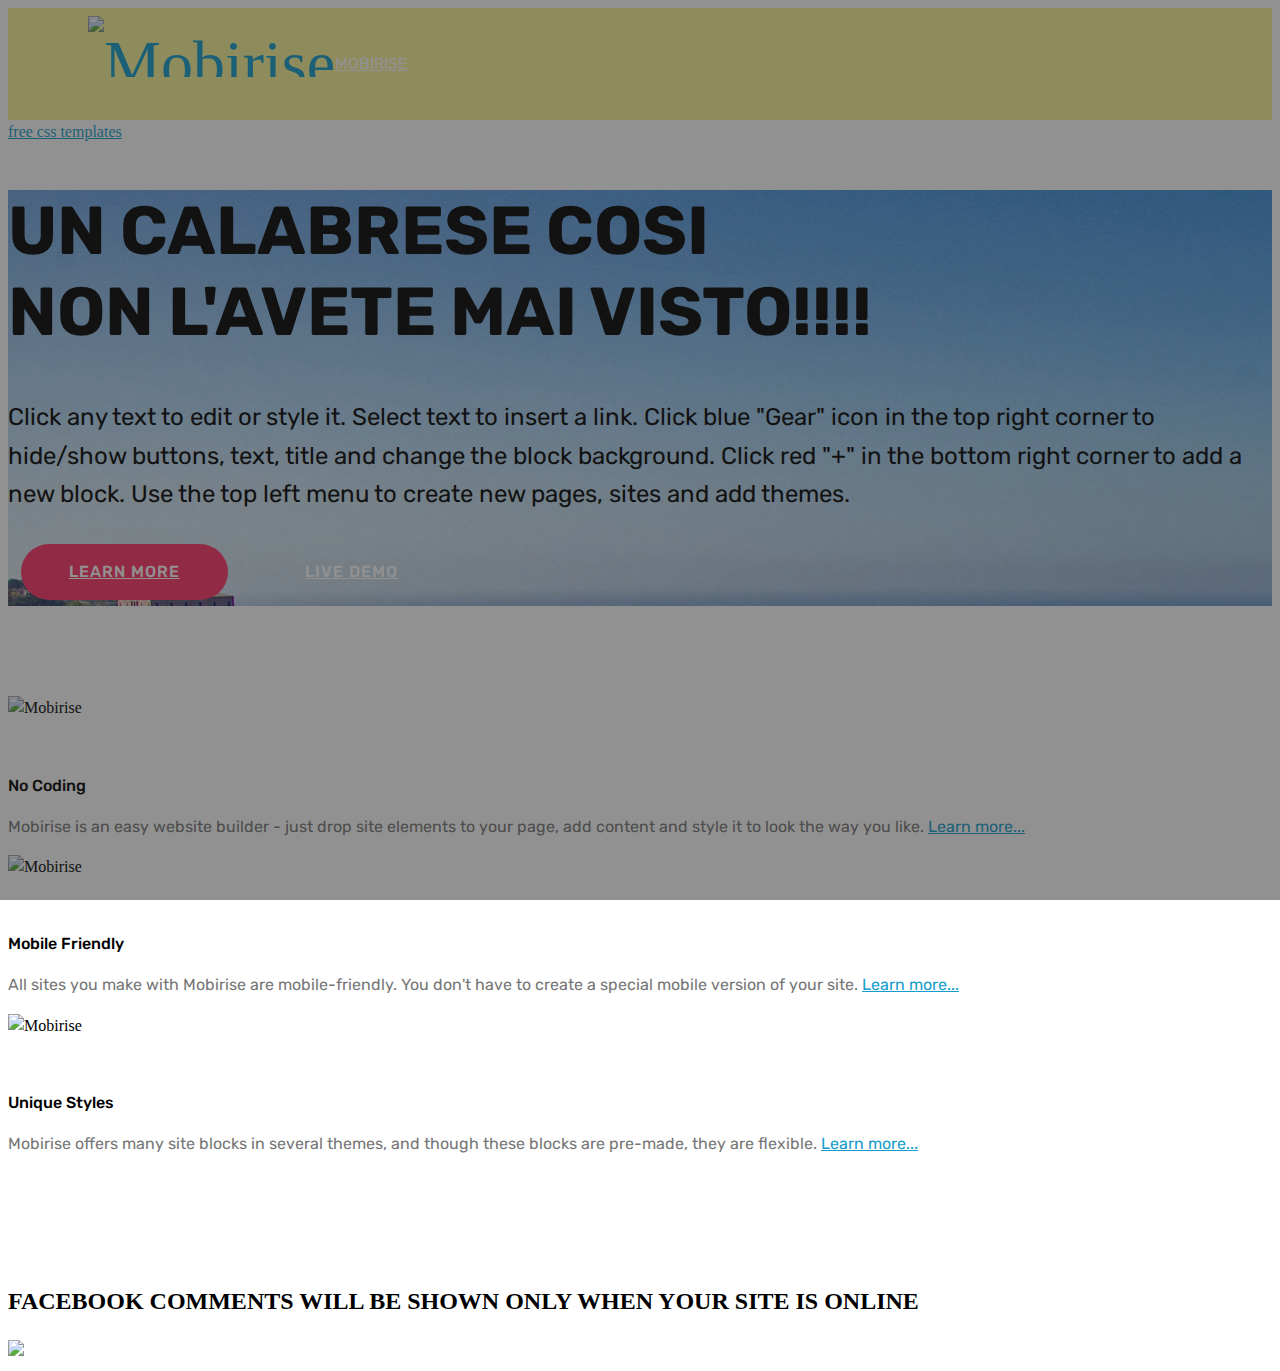
==== page1.html @ 00129c96 "create github pages" ====
<!DOCTYPE html>
<html >
<head>
  <!-- Site made with Mobirise Website Builder v4.9.5, https://mobirise.com -->
  <meta charset="UTF-8">
  <meta http-equiv="X-UA-Compatible" content="IE=edge">
  <meta name="generator" content="Mobirise v4.9.5, mobirise.com">
  <meta name="viewport" content="width=device-width, initial-scale=1, minimum-scale=1">
  <link rel="shortcut icon" href="assets/images/logo2.png" type="image/x-icon">
  <meta name="description" content="Web Site Creator Description">
  <title>Page 1</title>
  <link rel="stylesheet" href="assets/web/assets/mobirise-icons/mobirise-icons.css">
  <link rel="stylesheet" href="assets/tether/tether.min.css">
  <link rel="stylesheet" href="assets/bootstrap/css/bootstrap.min.css">
  <link rel="stylesheet" href="assets/bootstrap/css/bootstrap-grid.min.css">
  <link rel="stylesheet" href="assets/bootstrap/css/bootstrap-reboot.min.css">
  <link rel="stylesheet" href="assets/facebook-plugin/style.css">
  <link rel="stylesheet" href="assets/dropdown/css/style.css">
  <link rel="stylesheet" href="assets/theme/css/style.css">
  <link rel="stylesheet" href="assets/mobirise/css/mbr-additional.css" type="text/css">
  
  
  
</head>
<body>
  <section class="menu cid-rBKWfcgqV5" once="menu" id="menu1-3">

    

    <nav class="navbar navbar-expand beta-menu navbar-dropdown align-items-center navbar-fixed-top navbar-toggleable-sm">
        <button class="navbar-toggler navbar-toggler-right" type="button" data-toggle="collapse" data-target="#navbarSupportedContent" aria-controls="navbarSupportedContent" aria-expanded="false" aria-label="Toggle navigation">
            <div class="hamburger">
                <span></span>
                <span></span>
                <span></span>
                <span></span>
            </div>
        </button>
        <div class="menu-logo">
            <div class="navbar-brand">
                <span class="navbar-logo">
                    <a href="https://mobirise.co">
                         <img src="assets/images/logo2.png" alt="Mobirise" style="height: 3.8rem;">
                    </a>
                </span>
                <span class="navbar-caption-wrap">
                    <a class="navbar-caption text-white display-4" href="https://mobirise.co">
                        MOBIRISE
                    </a>
                </span>
            </div>
        </div>
        <div class="collapse navbar-collapse" id="navbarSupportedContent">
            <ul class="navbar-nav nav-dropdown" data-app-modern-menu="true">
                <li class="nav-item">
                    <a class="nav-link link text-white display-4" href="https://mobirise.co">
                        <span class="mbri-home mbr-iconfont mbr-iconfont-btn"></span>
                        Services
                    </a>
                </li>
                <li class="nav-item">
                    <a class="nav-link link text-white display-4" href="https://mobirise.co">
                        <span class="mbri-search mbr-iconfont mbr-iconfont-btn"></span>
                        About Us
                    </a>
                </li>
            </ul>
            <div class="navbar-buttons mbr-section-btn">
                <a class="btn btn-sm btn-primary display-4" href="https://mobirise.co">
                    <span class="mbri-save mbr-iconfont mbr-iconfont-btn "></span>
                    Try It Now!
                </a>
            </div>
        </div>
    </nav>
</section>

<section class="engine"><a href="https://mobirise.info/x">free css templates</a></section><section class="cid-rBKXaTZreo mbr-fullscreen mbr-parallax-background" id="header2-9">

    

    <div class="mbr-overlay" style="opacity: 0.5; background-color: rgb(35, 35, 35);"></div>

    <div class="container align-center">
        <div class="row justify-content-md-center">
            <div class="mbr-white col-md-10">
                <h1 class="mbr-section-title mbr-bold pb-3 mbr-fonts-style display-1">
                    UN CALABRESE COSI<br>NON L'AVETE MAI VISTO!!!!</h1>
                
                <p class="mbr-text pb-3 mbr-fonts-style display-5">
                    Click any text to edit or style it. Select text to insert a link. Click blue "Gear" icon in the top right corner to hide/show buttons, text, title and change the block background. Click red "+" in the bottom right corner to add a new block. Use the top left menu to create new pages, sites and add themes.
                </p>
                <div class="mbr-section-btn">
                    <a class="btn btn-md btn-secondary display-4" href="https://mobirise.co">LEARN MORE</a>
                    <a class="btn btn-md btn-white-outline display-4" href="https://mobirise.co">LIVE DEMO</a>
                </div>
            </div>
        </div>
    </div>
    <div class="mbr-arrow hidden-sm-down" aria-hidden="true">
        <a href="#next">
            <i class="mbri-down mbr-iconfont"></i>
        </a>
    </div>
</section>

<section class="features2 cid-rBKWjY4120" id="features2-7">

    

    
    
    <div class="container">
        <div class="media-container-row">
            <div class="card p-3 col-12 col-md-6 col-lg-4">
                <div class="card-wrapper">
                    <div class="card-img">
                        <img src="assets/images/background1.jpg" alt="Mobirise">
                    </div>
                    <div class="card-box">
                        <h4 class="card-title pb-3 mbr-fonts-style display-7">
                            No Coding
                        </h4>
                        <p class="mbr-text mbr-fonts-style display-7">
                            Mobirise is an easy website builder - just drop site elements to your page, add content and style it to look the way you like. <a href="https://mobirise.co">Learn more...</a>
                        </p>
                    </div>
                </div>
            </div>

            <div class="card p-3 col-12 col-md-6 col-lg-4">
                <div class="card-wrapper">
                    <div class="card-img">
                        <img src="assets/images/background2.jpg" alt="Mobirise">
                    </div>
                    <div class="card-box ">
                        <h4 class="card-title pb-3 mbr-fonts-style display-7">
                            Mobile Friendly
                        </h4>
                        <p class="mbr-text mbr-fonts-style display-7">
                            All sites you make with Mobirise are mobile-friendly. You don't have to create a special mobile version of your site. <a href="https://mobirise.co">Learn more...</a>
                        </p>
                    </div>
                </div>
            </div>

            <div class="card p-3 col-12 col-md-6 col-lg-4">
                <div class="card-wrapper">
                    <div class="card-img">
                        <img src="assets/images/background3.jpg" alt="Mobirise">
                    </div>
                    <div class="card-box">
                        <h4 class="card-title pb-3 mbr-fonts-style display-7">
                            Unique Styles
                        </h4>
                        <p class="mbr-text mbr-fonts-style display-7">
                            Mobirise offers many site blocks in several themes, and though these blocks are pre-made, they are flexible. <a href="https://mobirise.co">Learn more...</a>
                        </p>
                    </div>
                </div>
            </div>

            
        </div>
    </div>
</section>

<section class="mbr-section mbr-section__comments" id="facebook-comments-block-8" data-rv-view="38" style="background-color: rgb(255, 255, 255); padding-top: 0rem; padding-bottom: 0rem;">
         
    <div class="mbr-section__container mbr-section__container--isolated addons-container">
        <div class="addons-row">
            <div class="addons-container-inner"><div class="facebookPlaceholder" data-numposts="5"><h2>FACEBOOK COMMENTS WILL BE SHOWN ONLY WHEN YOUR SITE IS ONLINE</h2> <img src="assets/images/facebook-comments.jpg"></div></div>
            
           
        </div>
    </div>
</section>


  <script src="assets/web/assets/jquery/jquery.min.js"></script>
  <script src="assets/popper/popper.min.js"></script>
  <script src="assets/tether/tether.min.js"></script>
  <script src="assets/bootstrap/js/bootstrap.min.js"></script>
  <script src="https://connect.facebook.net/en_US/sdk.js#xfbml=1&version=v2.5"></script>
  <script src="https://apis.google.com/js/plusone.js"></script>
  <script src="assets/facebook-plugin/facebook-script.js"></script>
  <script src="assets/dropdown/js/script.min.js"></script>
  <script src="assets/touchswipe/jquery.touch-swipe.min.js"></script>
  <script src="assets/parallax/jarallax.min.js"></script>
  <script src="assets/smoothscroll/smooth-scroll.js"></script>
  <script src="assets/theme/js/script.js"></script>
  
  
</body>
</html>
---- assets/mobirise/css/mbr-additional.css ----
@import url(https://fonts.googleapis.com/css?family=Rubik:300,300i,400,400i,500,500i,700,700i,900,900i);





body {
  font-style: normal;
  line-height: 1.5;
}
.mbr-section-title {
  font-style: normal;
  line-height: 1.2;
}
.mbr-section-subtitle {
  line-height: 1.3;
}
.mbr-text {
  font-style: normal;
  line-height: 1.6;
}
.display-1 {
  font-family: 'Rubik', sans-serif;
  font-size: 4.25rem;
}
.display-1 > .mbr-iconfont {
  font-size: 6.8rem;
}
.display-2 {
  font-family: 'Rubik', sans-serif;
  font-size: 3rem;
}
.display-2 > .mbr-iconfont {
  font-size: 4.8rem;
}
.display-4 {
  font-family: 'Rubik', sans-serif;
  font-size: 1rem;
}
.display-4 > .mbr-iconfont {
  font-size: 1.6rem;
}
.display-5 {
  font-family: 'Rubik', sans-serif;
  font-size: 1.5rem;
}
.display-5 > .mbr-iconfont {
  font-size: 2.4rem;
}
.display-7 {
  font-family: 'Rubik', sans-serif;
  font-size: 1rem;
}
.display-7 > .mbr-iconfont {
  font-size: 1.6rem;
}
/* ---- Fluid typography for mobile devices ---- */
/* 1.4 - font scale ratio ( bootstrap == 1.42857 ) */
/* 100vw - current viewport width */
/* (48 - 20)  48 == 48rem == 768px, 20 == 20rem == 320px(minimal supported viewport) */
/* 0.65 - min scale variable, may vary */
@media (max-width: 768px) {
  .display-1 {
    font-size: 3.4rem;
    font-size: calc( 2.1374999999999997rem + (4.25 - 2.1374999999999997) * ((100vw - 20rem) / (48 - 20)));
    line-height: calc( 1.4 * (2.1374999999999997rem + (4.25 - 2.1374999999999997) * ((100vw - 20rem) / (48 - 20))));
  }
  .display-2 {
    font-size: 2.4rem;
    font-size: calc( 1.7rem + (3 - 1.7) * ((100vw - 20rem) / (48 - 20)));
    line-height: calc( 1.4 * (1.7rem + (3 - 1.7) * ((100vw - 20rem) / (48 - 20))));
  }
  .display-4 {
    font-size: 0.8rem;
    font-size: calc( 1rem + (1 - 1) * ((100vw - 20rem) / (48 - 20)));
    line-height: calc( 1.4 * (1rem + (1 - 1) * ((100vw - 20rem) / (48 - 20))));
  }
  .display-5 {
    font-size: 1.2rem;
    font-size: calc( 1.175rem + (1.5 - 1.175) * ((100vw - 20rem) / (48 - 20)));
    line-height: calc( 1.4 * (1.175rem + (1.5 - 1.175) * ((100vw - 20rem) / (48 - 20))));
  }
}
/* Buttons */
.btn {
  font-weight: 500;
  border-width: 2px;
  font-style: normal;
  letter-spacing: 1px;
  margin: .4rem .8rem;
  white-space: normal;
  -webkit-transition: all 0.3s ease-in-out;
  -moz-transition: all 0.3s ease-in-out;
  transition: all 0.3s ease-in-out;
  display: inline-flex;
  align-items: center;
  justify-content: center;
  word-break: break-word;
  -webkit-align-items: center;
  -webkit-justify-content: center;
  display: -webkit-inline-flex;
  padding: 1rem 3rem;
  border-radius: 3px;
}
.btn-sm {
  font-weight: 500;
  letter-spacing: 1px;
  -webkit-transition: all 0.3s ease-in-out;
  -moz-transition: all 0.3s ease-in-out;
  transition: all 0.3s ease-in-out;
  padding: 0.6rem 1.5rem;
  border-radius: 3px;
}
.btn-md {
  font-weight: 500;
  letter-spacing: 1px;
  margin: .4rem .8rem !important;
  -webkit-transition: all 0.3s ease-in-out;
  -moz-transition: all 0.3s ease-in-out;
  transition: all 0.3s ease-in-out;
  padding: 1rem 3rem;
  border-radius: 3px;
}
.btn-lg {
  font-weight: 500;
  letter-spacing: 1px;
  margin: .4rem .8rem !important;
  -webkit-transition: all 0.3s ease-in-out;
  -moz-transition: all 0.3s ease-in-out;
  transition: all 0.3s ease-in-out;
  padding: 1.2rem 3.2rem;
  border-radius: 3px;
}
.bg-primary {
  background-color: #149dcc !important;
}
.bg-success {
  background-color: #f7ed4a !important;
}
.bg-info {
  background-color: #82786e !important;
}
.bg-warning {
  background-color: #879a9f !important;
}
.bg-danger {
  background-color: #b1a374 !important;
}
.btn-primary,
.btn-primary:active {
  background-color: #149dcc !important;
  border-color: #149dcc !important;
  color: #ffffff !important;
}
.btn-primary:hover,
.btn-primary:focus,
.btn-primary.focus,
.btn-primary.active {
  color: #ffffff !important;
  background-color: #0d6786 !important;
  border-color: #0d6786 !important;
}
.btn-primary.disabled,
.btn-primary:disabled {
  color: #ffffff !important;
  background-color: #0d6786 !important;
  border-color: #0d6786 !important;
}
.btn-secondary,
.btn-secondary:active {
  background-color: #ff3366 !important;
  border-color: #ff3366 !important;
  color: #ffffff !important;
}
.btn-secondary:hover,
.btn-secondary:focus,
.btn-secondary.focus,
.btn-secondary.active {
  color: #ffffff !important;
  background-color: #e50039 !important;
  border-color: #e50039 !important;
}
.btn-secondary.disabled,
.btn-secondary:disabled {
  color: #ffffff !important;
  background-color: #e50039 !important;
  border-color: #e50039 !important;
}
.btn-info,
.btn-info:active {
  background-color: #82786e !important;
  border-color: #82786e !important;
  color: #ffffff !important;
}
.btn-info:hover,
.btn-info:focus,
.btn-info.focus,
.btn-info.active {
  color: #ffffff !important;
  background-color: #59524b !important;
  border-color: #59524b !important;
}
.btn-info.disabled,
.btn-info:disabled {
  color: #ffffff !important;
  background-color: #59524b !important;
  border-color: #59524b !important;
}
.btn-success,
.btn-success:active {
  background-color: #f7ed4a !important;
  border-color: #f7ed4a !important;
  color: #3f3c03 !important;
}
.btn-success:hover,
.btn-success:focus,
.btn-success.focus,
.btn-success.active {
  color: #3f3c03 !important;
  background-color: #eadd0a !important;
  border-color: #eadd0a !important;
}
.btn-success.disabled,
.btn-success:disabled {
  color: #3f3c03 !important;
  background-color: #eadd0a !important;
  border-color: #eadd0a !important;
}
.btn-warning,
.btn-warning:active {
  background-color: #879a9f !important;
  border-color: #879a9f !important;
  color: #ffffff !important;
}
.btn-warning:hover,
.btn-warning:focus,
.btn-warning.focus,
.btn-warning.active {
  color: #ffffff !important;
  background-color: #617479 !important;
  border-color: #617479 !important;
}
.btn-warning.disabled,
.btn-warning:disabled {
  color: #ffffff !important;
  background-color: #617479 !important;
  border-color: #617479 !important;
}
.btn-danger,
.btn-danger:active {
  background-color: #b1a374 !important;
  border-color: #b1a374 !important;
  color: #ffffff !important;
}
.btn-danger:hover,
.btn-danger:focus,
.btn-danger.focus,
.btn-danger.active {
  color: #ffffff !important;
  background-color: #8b7d4e !important;
  border-color: #8b7d4e !important;
}
.btn-danger.disabled,
.btn-danger:disabled {
  color: #ffffff !important;
  background-color: #8b7d4e !important;
  border-color: #8b7d4e !important;
}
.btn-white {
  color: #333333 !important;
}
.btn-white,
.btn-white:active {
  background-color: #ffffff !important;
  border-color: #ffffff !important;
  color: #808080 !important;
}
.btn-white:hover,
.btn-white:focus,
.btn-white.focus,
.btn-white.active {
  color: #808080 !important;
  background-color: #d9d9d9 !important;
  border-color: #d9d9d9 !important;
}
.btn-white.disabled,
.btn-white:disabled {
  color: #808080 !important;
  background-color: #d9d9d9 !important;
  border-color: #d9d9d9 !important;
}
.btn-black,
.btn-black:active {
  background-color: #333333 !important;
  border-color: #333333 !important;
  color: #ffffff !important;
}
.btn-black:hover,
.btn-black:focus,
.btn-black.focus,
.btn-black.active {
  color: #ffffff !important;
  background-color: #0d0d0d !important;
  border-color: #0d0d0d !important;
}
.btn-black.disabled,
.btn-black:disabled {
  color: #ffffff !important;
  background-color: #0d0d0d !important;
  border-color: #0d0d0d !important;
}
.btn-primary-outline,
.btn-primary-outline:active {
  background: none;
  border-color: #0b566f;
  color: #0b566f;
}
.btn-primary-outline:hover,
.btn-primary-outline:focus,
.btn-primary-outline.focus,
.btn-primary-outline.active {
  color: #ffffff;
  background-color: #149dcc;
  border-color: #149dcc;
}
.btn-primary-outline.disabled,
.btn-primary-outline:disabled {
  color: #ffffff !important;
  background-color: #149dcc !important;
  border-color: #149dcc !important;
}
.btn-secondary-outline,
.btn-secondary-outline:active {
  background: none;
  border-color: #cc0033;
  color: #cc0033;
}
.btn-secondary-outline:hover,
.btn-secondary-outline:focus,
.btn-secondary-outline.focus,
.btn-secondary-outline.active {
  color: #ffffff;
  background-color: #ff3366;
  border-color: #ff3366;
}
.btn-secondary-outline.disabled,
.btn-secondary-outline:disabled {
  color: #ffffff !important;
  background-color: #ff3366 !important;
  border-color: #ff3366 !important;
}
.btn-info-outline,
.btn-info-outline:active {
  background: none;
  border-color: #4b453f;
  color: #4b453f;
}
.btn-info-outline:hover,
.btn-info-outline:focus,
.btn-info-outline.focus,
.btn-info-outline.active {
  color: #ffffff;
  background-color: #82786e;
  border-color: #82786e;
}
.btn-info-outline.disabled,
.btn-info-outline:disabled {
  color: #ffffff !important;
  background-color: #82786e !important;
  border-color: #82786e !important;
}
.btn-success-outline,
.btn-success-outline:active {
  background: none;
  border-color: #d2c609;
  color: #d2c609;
}
.btn-success-outline:hover,
.btn-success-outline:focus,
.btn-success-outline.focus,
.btn-success-outline.active {
  color: #3f3c03;
  background-color: #f7ed4a;
  border-color: #f7ed4a;
}
.btn-success-outline.disabled,
.btn-success-outline:disabled {
  color: #3f3c03 !important;
  background-color: #f7ed4a !important;
  border-color: #f7ed4a !important;
}
.btn-warning-outline,
.btn-warning-outline:active {
  background: none;
  border-color: #55666b;
  color: #55666b;
}
.btn-warning-outline:hover,
.btn-warning-outline:focus,
.btn-warning-outline.focus,
.btn-warning-outline.active {
  color: #ffffff;
  background-color: #879a9f;
  border-color: #879a9f;
}
.btn-warning-outline.disabled,
.btn-warning-outline:disabled {
  color: #ffffff !important;
  background-color: #879a9f !important;
  border-color: #879a9f !important;
}
.btn-danger-outline,
.btn-danger-outline:active {
  background: none;
  border-color: #7a6e45;
  color: #7a6e45;
}
.btn-danger-outline:hover,
.btn-danger-outline:focus,
.btn-danger-outline.focus,
.btn-danger-outline.active {
  color: #ffffff;
  background-color: #b1a374;
  border-color: #b1a374;
}
.btn-danger-outline.disabled,
.btn-danger-outline:disabled {
  color: #ffffff !important;
  background-color: #b1a374 !important;
  border-color: #b1a374 !important;
}
.btn-black-outline,
.btn-black-outline:active {
  background: none;
  border-color: #000000;
  color: #000000;
}
.btn-black-outline:hover,
.btn-black-outline:focus,
.btn-black-outline.focus,
.btn-black-outline.active {
  color: #ffffff;
  background-color: #333333;
  border-color: #333333;
}
.btn-black-outline.disabled,
.btn-black-outline:disabled {
  color: #ffffff !important;
  background-color: #333333 !important;
  border-color: #333333 !important;
}
.btn-white-outline,
.btn-white-outline:active,
.btn-white-outline.active {
  background: none;
  border-color: #ffffff;
  color: #ffffff;
}
.btn-white-outline:hover,
.btn-white-outline:focus,
.btn-white-outline.focus {
  color: #333333;
  background-color: #ffffff;
  border-color: #ffffff;
}
.text-primary {
  color: #149dcc !important;
}
.text-secondary {
  color: #ff3366 !important;
}
.text-success {
  color: #f7ed4a !important;
}
.text-info {
  color: #82786e !important;
}
.text-warning {
  color: #879a9f !important;
}
.text-danger {
  color: #b1a374 !important;
}
.text-white {
  color: #ffffff !important;
}
.text-black {
  color: #000000 !important;
}
a.text-primary:hover,
a.text-primary:focus {
  color: #0b566f !important;
}
a.text-secondary:hover,
a.text-secondary:focus {
  color: #cc0033 !important;
}
a.text-success:hover,
a.text-success:focus {
  color: #d2c609 !important;
}
a.text-info:hover,
a.text-info:focus {
  color: #4b453f !important;
}
a.text-warning:hover,
a.text-warning:focus {
  color: #55666b !important;
}
a.text-danger:hover,
a.text-danger:focus {
  color: #7a6e45 !important;
}
a.text-white:hover,
a.text-white:focus {
  color: #b3b3b3 !important;
}
a.text-black:hover,
a.text-black:focus {
  color: #4d4d4d !important;
}
.alert-success {
  background-color: #70c770;
}
.alert-info {
  background-color: #82786e;
}
.alert-warning {
  background-color: #879a9f;
}
.alert-danger {
  background-color: #b1a374;
}
.mbr-section-btn a.btn:not(.btn-form) {
  border-radius: 100px;
}
.mbr-section-btn a.btn:not(.btn-form):hover,
.mbr-section-btn a.btn:not(.btn-form):focus {
  box-shadow: none !important;
}
.mbr-section-btn a.btn:not(.btn-form):hover,
.mbr-section-btn a.btn:not(.btn-form):focus {
  box-shadow: 0 10px 40px 0 rgba(0, 0, 0, 0.2) !important;
  -webkit-box-shadow: 0 10px 40px 0 rgba(0, 0, 0, 0.2) !important;
}
.mbr-gallery-filter li a {
  border-radius: 100px !important;
}
.mbr-gallery-filter li.active .btn {
  background-color: #149dcc;
  border-color: #149dcc;
  color: #ffffff;
}
.mbr-gallery-filter li.active .btn:focus {
  box-shadow: none;
}
.nav-tabs .nav-link {
  border-radius: 100px !important;
}
.btn-form {
  border-radius: 0;
}
.btn-form:hover {
  cursor: pointer;
}
a,
a:hover {
  color: #149dcc;
}
.mbr-plan-header.bg-primary .mbr-plan-subtitle,
.mbr-plan-header.bg-primary .mbr-plan-price-desc {
  color: #b4e6f8;
}
.mbr-plan-header.bg-success .mbr-plan-subtitle,
.mbr-plan-header.bg-success .mbr-plan-price-desc {
  color: #ffffff;
}
.mbr-plan-header.bg-info .mbr-plan-subtitle,
.mbr-plan-header.bg-info .mbr-plan-price-desc {
  color: #beb8b2;
}
.mbr-plan-header.bg-warning .mbr-plan-subtitle,
.mbr-plan-header.bg-warning .mbr-plan-price-desc {
  color: #ced6d8;
}
.mbr-plan-header.bg-danger .mbr-plan-subtitle,
.mbr-plan-header.bg-danger .mbr-plan-price-desc {
  color: #dfd9c6;
}
/* Scroll to top button*/
.scrollToTop_wraper {
  display: none;
}
#scrollToTop a i:before {
  content: '';
  position: absolute;
  height: 40%;
  top: 25%;
  background: #fff;
  width: 2px;
  left: calc(50% - 1px);
}
#scrollToTop a i:after {
  content: '';
  position: absolute;
  display: block;
  border-top: 2px solid #fff;
  border-right: 2px solid #fff;
  width: 40%;
  height: 40%;
  left: 30%;
  bottom: 30%;
  transform: rotate(135deg);
  -webkit-transform: rotate(135deg);
}
/* Others*/
.note-check a[data-value=Rubik] {
  font-style: normal;
}
.mbr-arrow a {
  color: #ffffff;
}
@media (max-width: 767px) {
  .mbr-arrow {
    display: none;
  }
}
.form-control-label {
  position: relative;
  cursor: pointer;
  margin-bottom: .357em;
  padding: 0;
}
.alert {
  color: #ffffff;
  border-radius: 0;
  border: 0;
  font-size: .875rem;
  line-height: 1.5;
  margin-bottom: 1.875rem;
  padding: 1.25rem;
  position: relative;
}
.alert.alert-form::after {
  background-color: inherit;
  bottom: -7px;
  content: "";
  display: block;
  height: 14px;
  left: 50%;
  margin-left: -7px;
  position: absolute;
  transform: rotate(45deg);
  width: 14px;
  -webkit-transform: rotate(45deg);
}
.form-control {
  background-color: #f5f5f5;
  box-shadow: none;
  color: #565656;
  font-family: 'Rubik', sans-serif;
  font-size: 1rem;
  line-height: 1.43;
  min-height: 3.5em;
  padding: 1.07em .5em;
}
.form-control > .mbr-iconfont {
  font-size: 1.6rem;
}
.form-control,
.form-control:focus {
  border: 1px solid #e8e8e8;
}
.form-active .form-control:invalid {
  border-color: red;
}
.mbr-overlay {
  background-color: #000;
  bottom: 0;
  left: 0;
  opacity: .5;
  position: absolute;
  right: 0;
  top: 0;
  z-index: 0;
  pointer-events: none;
}
blockquote {
  font-style: italic;
  padding: 10px 0 10px 20px;
  font-size: 1.09rem;
  position: relative;
  border-color: #149dcc;
  border-width: 3px;
}
ul,
ol,
pre,
blockquote {
  margin-bottom: 2.3125rem;
}
pre {
  background: #f4f4f4;
  padding: 10px 24px;
  white-space: pre-wrap;
}
.inactive {
  -webkit-user-select: none;
  -moz-user-select: none;
  -ms-user-select: none;
  user-select: none;
  pointer-events: none;
  -webkit-user-drag: none;
  user-drag: none;
}
.mbr-section__comments .row {
  justify-content: center;
  -webkit-justify-content: center;
}
/* Forms */
.mbr-form .btn {
  margin: .4rem 0;
}
.mbr-form .input-group-btn a.btn {
  border-radius: 100px !important;
}
.mbr-form .input-group-btn a.btn:hover {
  box-shadow: 0 10px 40px 0 rgba(0, 0, 0, 0.2);
}
.mbr-form .input-group-btn button[type="submit"] {
  border-radius: 100px !important;
  padding: 1rem 3rem;
}
.mbr-form .input-group-btn button[type="submit"]:hover {
  box-shadow: 0 10px 40px 0 rgba(0, 0, 0, 0.2);
}
.form2 .form-control {
  border-top-left-radius: 100px;
  border-bottom-left-radius: 100px;
}
.form2 .input-group-btn a.btn {
  border-top-left-radius: 0 !important;
  border-bottom-left-radius: 0 !important;
}
.form2 .input-group-btn button[type="submit"] {
  border-top-left-radius: 0 !important;
  border-bottom-left-radius: 0 !important;
}
.form3 input[type="email"] {
  border-radius: 100px !important;
}
@media (max-width: 349px) {
  .form2 input[type="email"] {
    border-radius: 100px !important;
  }
  .form2 .input-group-btn a.btn {
    border-radius: 100px !important;
  }
  .form2 .input-group-btn button[type="submit"] {
    border-radius: 100px !important;
  }
}
@media (max-width: 767px) {
  .btn {
    font-size: .75rem !important;
  }
  .btn .mbr-iconfont {
    font-size: 1rem !important;
  }
}
/* Social block */
.btn-social {
  font-size: 20px;
  border-radius: 50%;
  padding: 0;
  width: 44px;
  height: 44px;
  line-height: 44px;
  text-align: center;
  position: relative;
  border: 2px solid #c0a375;
  border-color: #149dcc;
  color: #232323;
  cursor: pointer;
}
.btn-social i {
  top: 0;
  line-height: 44px;
  width: 44px;
}
.btn-social:hover {
  color: #fff;
  background: #149dcc;
}
.btn-social + .btn {
  margin-left: .1rem;
}
/* Footer */
.mbr-footer-content li::before,
.mbr-footer .mbr-contacts li::before {
  background: #149dcc;
}
.mbr-footer-content li a:hover,
.mbr-footer .mbr-contacts li a:hover {
  color: #149dcc;
}
.footer3 input[type="email"],
.footer4 input[type="email"] {
  border-radius: 100px !important;
}
.footer3 .input-group-btn a.btn,
.footer4 .input-group-btn a.btn {
  border-radius: 100px !important;
}
.footer3 .input-group-btn button[type="submit"],
.footer4 .input-group-btn button[type="submit"] {
  border-radius: 100px !important;
}
/* Headers*/
.header13 .form-inline input[type="email"],
.header14 .form-inline input[type="email"] {
  border-radius: 100px;
}
.header13 .form-inline input[type="text"],
.header14 .form-inline input[type="text"] {
  border-radius: 100px;
}
.header13 .form-inline input[type="tel"],
.header14 .form-inline input[type="tel"] {
  border-radius: 100px;
}
.header13 .form-inline a.btn,
.header14 .form-inline a.btn {
  border-radius: 100px;
}
.header13 .form-inline button,
.header14 .form-inline button {
  border-radius: 100px !important;
}
.offset-1 {
  margin-left: 8.33333%;
}
.offset-2 {
  margin-left: 16.66667%;
}
.offset-3 {
  margin-left: 25%;
}
.offset-4 {
  margin-left: 33.33333%;
}
.offset-5 {
  margin-left: 41.66667%;
}
.offset-6 {
  margin-left: 50%;
}
.offset-7 {
  margin-left: 58.33333%;
}
.offset-8 {
  margin-left: 66.66667%;
}
.offset-9 {
  margin-left: 75%;
}
.offset-10 {
  margin-left: 83.33333%;
}
.offset-11 {
  margin-left: 91.66667%;
}
@media (min-width: 576px) {
  .offset-sm-0 {
    margin-left: 0%;
  }
  .offset-sm-1 {
    margin-left: 8.33333%;
  }
  .offset-sm-2 {
    margin-left: 16.66667%;
  }
  .offset-sm-3 {
    margin-left: 25%;
  }
  .offset-sm-4 {
    margin-left: 33.33333%;
  }
  .offset-sm-5 {
    margin-left: 41.66667%;
  }
  .offset-sm-6 {
    margin-left: 50%;
  }
  .offset-sm-7 {
    margin-left: 58.33333%;
  }
  .offset-sm-8 {
    margin-left: 66.66667%;
  }
  .offset-sm-9 {
    margin-left: 75%;
  }
  .offset-sm-10 {
    margin-left: 83.33333%;
  }
  .offset-sm-11 {
    margin-left: 91.66667%;
  }
}
@media (min-width: 768px) {
  .offset-md-0 {
    margin-left: 0%;
  }
  .offset-md-1 {
    margin-left: 8.33333%;
  }
  .offset-md-2 {
    margin-left: 16.66667%;
  }
  .offset-md-3 {
    margin-left: 25%;
  }
  .offset-md-4 {
    margin-left: 33.33333%;
  }
  .offset-md-5 {
    margin-left: 41.66667%;
  }
  .offset-md-6 {
    margin-left: 50%;
  }
  .offset-md-7 {
    margin-left: 58.33333%;
  }
  .offset-md-8 {
    margin-left: 66.66667%;
  }
  .offset-md-9 {
    margin-left: 75%;
  }
  .offset-md-10 {
    margin-left: 83.33333%;
  }
  .offset-md-11 {
    margin-left: 91.66667%;
  }
}
@media (min-width: 992px) {
  .offset-lg-0 {
    margin-left: 0%;
  }
  .offset-lg-1 {
    margin-left: 8.33333%;
  }
  .offset-lg-2 {
    margin-left: 16.66667%;
  }
  .offset-lg-3 {
    margin-left: 25%;
  }
  .offset-lg-4 {
    margin-left: 33.33333%;
  }
  .offset-lg-5 {
    margin-left: 41.66667%;
  }
  .offset-lg-6 {
    margin-left: 50%;
  }
  .offset-lg-7 {
    margin-left: 58.33333%;
  }
  .offset-lg-8 {
    margin-left: 66.66667%;
  }
  .offset-lg-9 {
    margin-left: 75%;
  }
  .offset-lg-10 {
    margin-left: 83.33333%;
  }
  .offset-lg-11 {
    margin-left: 91.66667%;
  }
}
@media (min-width: 1200px) {
  .offset-xl-0 {
    margin-left: 0%;
  }
  .offset-xl-1 {
    margin-left: 8.33333%;
  }
  .offset-xl-2 {
    margin-left: 16.66667%;
  }
  .offset-xl-3 {
    margin-left: 25%;
  }
  .offset-xl-4 {
    margin-left: 33.33333%;
  }
  .offset-xl-5 {
    margin-left: 41.66667%;
  }
  .offset-xl-6 {
    margin-left: 50%;
  }
  .offset-xl-7 {
    margin-left: 58.33333%;
  }
  .offset-xl-8 {
    margin-left: 66.66667%;
  }
  .offset-xl-9 {
    margin-left: 75%;
  }
  .offset-xl-10 {
    margin-left: 83.33333%;
  }
  .offset-xl-11 {
    margin-left: 91.66667%;
  }
}
.navbar-toggler {
  -webkit-align-self: flex-start;
  -ms-flex-item-align: start;
  align-self: flex-start;
  padding: 0.25rem 0.75rem;
  font-size: 1.25rem;
  line-height: 1;
  background: transparent;
  border: 1px solid transparent;
  -webkit-border-radius: 0.25rem;
  border-radius: 0.25rem;
}
.navbar-toggler:focus,
.navbar-toggler:hover {
  text-decoration: none;
}
.navbar-toggler-icon {
  display: inline-block;
  width: 1.5em;
  height: 1.5em;
  vertical-align: middle;
  content: "";
  background: no-repeat center center;
  -webkit-background-size: 100% 100%;
  -o-background-size: 100% 100%;
  background-size: 100% 100%;
}
.navbar-toggler-left {
  position: absolute;
  left: 1rem;
}
.navbar-toggler-right {
  position: absolute;
  right: 1rem;
}
@media (max-width: 575px) {
  .navbar-toggleable .navbar-nav .dropdown-menu {
    position: static;
    float: none;
  }
  .navbar-toggleable > .container {
    padding-right: 0;
    padding-left: 0;
  }
}
@media (min-width: 576px) {
  .navbar-toggleable {
    -webkit-box-orient: horizontal;
    -webkit-box-direction: normal;
    -webkit-flex-direction: row;
    -ms-flex-direction: row;
    flex-direction: row;
    -webkit-flex-wrap: nowrap;
    -ms-flex-wrap: nowrap;
    flex-wrap: nowrap;
    -webkit-box-align: center;
    -webkit-align-items: center;
    -ms-flex-align: center;
    align-items: center;
  }
  .navbar-toggleable .navbar-nav {
    -webkit-box-orient: horizontal;
    -webkit-box-direction: normal;
    -webkit-flex-direction: row;
    -ms-flex-direction: row;
    flex-direction: row;
  }
  .navbar-toggleable .navbar-nav .nav-link {
    padding-right: .5rem;
    padding-left: .5rem;
  }
  .navbar-toggleable > .container {
    display: -webkit-box;
    display: -webkit-flex;
    display: -ms-flexbox;
    display: flex;
    -webkit-flex-wrap: nowrap;
    -ms-flex-wrap: nowrap;
    flex-wrap: nowrap;
    -webkit-box-align: center;
    -webkit-align-items: center;
    -ms-flex-align: center;
    align-items: center;
  }
  .navbar-toggleable .navbar-collapse {
    display: -webkit-box !important;
    display: -webkit-flex !important;
    display: -ms-flexbox !important;
    display: flex !important;
    width: 100%;
  }
  .navbar-toggleable .navbar-toggler {
    display: none;
  }
}
@media (max-width: 767px) {
  .navbar-toggleable-sm .navbar-nav .dropdown-menu {
    position: static;
    float: none;
  }
  .navbar-toggleable-sm > .container {
    padding-right: 0;
    padding-left: 0;
  }
}
@media (min-width: 768px) {
  .navbar-toggleable-sm {
    -webkit-box-orient: horizontal;
    -webkit-box-direction: normal;
    -webkit-flex-direction: row;
    -ms-flex-direction: row;
    flex-direction: row;
    -webkit-flex-wrap: nowrap;
    -ms-flex-wrap: nowrap;
    flex-wrap: nowrap;
    -webkit-box-align: center;
    -webkit-align-items: center;
    -ms-flex-align: center;
    align-items: center;
  }
  .navbar-toggleable-sm .navbar-nav {
    -webkit-box-orient: horizontal;
    -webkit-box-direction: normal;
    -webkit-flex-direction: row;
    -ms-flex-direction: row;
    flex-direction: row;
  }
  .navbar-toggleable-sm .navbar-nav .nav-link {
    padding-right: .5rem;
    padding-left: .5rem;
  }
  .navbar-toggleable-sm > .container {
    display: -webkit-box;
    display: -webkit-flex;
    display: -ms-flexbox;
    display: flex;
    -webkit-flex-wrap: nowrap;
    -ms-flex-wrap: nowrap;
    flex-wrap: nowrap;
    -webkit-box-align: center;
    -webkit-align-items: center;
    -ms-flex-align: center;
    align-items: center;
  }
  .navbar-toggleable-sm .navbar-collapse {
    display: none;
    width: 100%;
  }
  .navbar-toggleable-sm .navbar-toggler {
    display: none;
  }
}
@media (max-width: 991px) {
  .navbar-toggleable-md .navbar-nav .dropdown-menu {
    position: static;
    float: none;
  }
  .navbar-toggleable-md > .container {
    padding-right: 0;
    padding-left: 0;
  }
}
@media (min-width: 992px) {
  .navbar-toggleable-md {
    -webkit-box-orient: horizontal;
    -webkit-box-direction: normal;
    -webkit-flex-direction: row;
    -ms-flex-direction: row;
    flex-direction: row;
    -webkit-flex-wrap: nowrap;
    -ms-flex-wrap: nowrap;
    flex-wrap: nowrap;
    -webkit-box-align: center;
    -webkit-align-items: center;
    -ms-flex-align: center;
    align-items: center;
  }
  .navbar-toggleable-md .navbar-nav {
    -webkit-box-orient: horizontal;
    -webkit-box-direction: normal;
    -webkit-flex-direction: row;
    -ms-flex-direction: row;
    flex-direction: row;
  }
  .navbar-toggleable-md .navbar-nav .nav-link {
    padding-right: .5rem;
    padding-left: .5rem;
  }
  .navbar-toggleable-md > .container {
    display: -webkit-box;
    display: -webkit-flex;
    display: -ms-flexbox;
    display: flex;
    -webkit-flex-wrap: nowrap;
    -ms-flex-wrap: nowrap;
    flex-wrap: nowrap;
    -webkit-box-align: center;
    -webkit-align-items: center;
    -ms-flex-align: center;
    align-items: center;
  }
  .navbar-toggleable-md .navbar-collapse {
    display: -webkit-box !important;
    display: -webkit-flex !important;
    display: -ms-flexbox !important;
    display: flex !important;
    width: 100%;
  }
  .navbar-toggleable-md .navbar-toggler {
    display: none;
  }
}
@media (max-width: 1199px) {
  .navbar-toggleable-lg .navbar-nav .dropdown-menu {
    position: static;
    float: none;
  }
  .navbar-toggleable-lg > .container {
    padding-right: 0;
    padding-left: 0;
  }
}
@media (min-width: 1200px) {
  .navbar-toggleable-lg {
    -webkit-box-orient: horizontal;
    -webkit-box-direction: normal;
    -webkit-flex-direction: row;
    -ms-flex-direction: row;
    flex-direction: row;
    -webkit-flex-wrap: nowrap;
    -ms-flex-wrap: nowrap;
    flex-wrap: nowrap;
    -webkit-box-align: center;
    -webkit-align-items: center;
    -ms-flex-align: center;
    align-items: center;
  }
  .navbar-toggleable-lg .navbar-nav {
    -webkit-box-orient: horizontal;
    -webkit-box-direction: normal;
    -webkit-flex-direction: row;
    -ms-flex-direction: row;
    flex-direction: row;
  }
  .navbar-toggleable-lg .navbar-nav .nav-link {
    padding-right: .5rem;
    padding-left: .5rem;
  }
  .navbar-toggleable-lg > .container {
    display: -webkit-box;
    display: -webkit-flex;
    display: -ms-flexbox;
    display: flex;
    -webkit-flex-wrap: nowrap;
    -ms-flex-wrap: nowrap;
    flex-wrap: nowrap;
    -webkit-box-align: center;
    -webkit-align-items: center;
    -ms-flex-align: center;
    align-items: center;
  }
  .navbar-toggleable-lg .navbar-collapse {
    display: -webkit-box !important;
    display: -webkit-flex !important;
    display: -ms-flexbox !important;
    display: flex !important;
    width: 100%;
  }
  .navbar-toggleable-lg .navbar-toggler {
    display: none;
  }
}
.navbar-toggleable-xl {
  -webkit-box-orient: horizontal;
  -webkit-box-direction: normal;
  -webkit-flex-direction: row;
  -ms-flex-direction: row;
  flex-direction: row;
  -webkit-flex-wrap: nowrap;
  -ms-flex-wrap: nowrap;
  flex-wrap: nowrap;
  -webkit-box-align: center;
  -webkit-align-items: center;
  -ms-flex-align: center;
  align-items: center;
}
.navbar-toggleable-xl .navbar-nav .dropdown-menu {
  position: static;
  float: none;
}
.navbar-toggleable-xl > .container {
  padding-right: 0;
  padding-left: 0;
}
.navbar-toggleable-xl .navbar-nav {
  -webkit-box-orient: horizontal;
  -webkit-box-direction: normal;
  -webkit-flex-direction: row;
  -ms-flex-direction: row;
  flex-direction: row;
}
.navbar-toggleable-xl .navbar-nav .nav-link {
  padding-right: .5rem;
  padding-left: .5rem;
}
.navbar-toggleable-xl > .container {
  display: -webkit-box;
  display: -webkit-flex;
  display: -ms-flexbox;
  display: flex;
  -webkit-flex-wrap: nowrap;
  -ms-flex-wrap: nowrap;
  flex-wrap: nowrap;
  -webkit-box-align: center;
  -webkit-align-items: center;
  -ms-flex-align: center;
  align-items: center;
}
.navbar-toggleable-xl .navbar-collapse {
  display: -webkit-box !important;
  display: -webkit-flex !important;
  display: -ms-flexbox !important;
  display: flex !important;
  width: 100%;
}
.navbar-toggleable-xl .navbar-toggler {
  display: none;
}
.card-img {
  width: auto;
}
.menu .navbar.collapsed:not(.beta-menu) {
  flex-direction: column;
  -webkit-flex-direction: column;
}
.carousel-item.active,
.carousel-item-next,
.carousel-item-prev {
  display: -webkit-box;
  display: -webkit-flex;
  display: -ms-flexbox;
  display: flex;
}
.note-air-layout .dropup .dropdown-menu,
.note-air-layout .navbar-fixed-bottom .dropdown .dropdown-menu {
  bottom: initial !important;
}
html,
body {
  height: auto;
  min-height: 100vh;
}
.dropup .dropdown-toggle::after {
  display: none;
}
@media screen and (-ms-high-contrast: active), (-ms-high-contrast: none) {
  .card-wrapper {
    flex: auto!important;
  }
}
.cid-rBKWfcgqV5 .navbar {
  padding: .5rem 0;
  background: #f9f295;
  transition: none;
  min-height: 77px;
}
.cid-rBKWfcgqV5 .navbar-dropdown.bg-color.transparent.opened {
  background: #f9f295;
}
.cid-rBKWfcgqV5 a {
  font-style: normal;
}
.cid-rBKWfcgqV5 .nav-item span {
  padding-right: 0.4em;
  line-height: 0.5em;
  vertical-align: text-bottom;
  position: relative;
  text-decoration: none;
}
.cid-rBKWfcgqV5 .nav-item a {
  display: -webkit-flex;
  align-items: center;
  justify-content: center;
  padding: 0.7rem 0 !important;
  margin: 0rem .65rem !important;
  -webkit-align-items: center;
  -webkit-justify-content: center;
}
.cid-rBKWfcgqV5 .nav-item:focus,
.cid-rBKWfcgqV5 .nav-link:focus {
  outline: none;
}
.cid-rBKWfcgqV5 .btn {
  padding: 0.4rem 1.5rem;
  display: -webkit-inline-flex;
  align-items: center;
  -webkit-align-items: center;
}
.cid-rBKWfcgqV5 .btn .mbr-iconfont {
  font-size: 1.6rem;
}
.cid-rBKWfcgqV5 .menu-logo {
  margin-right: auto;
}
.cid-rBKWfcgqV5 .menu-logo .navbar-brand {
  display: flex;
  margin-left: 5rem;
  padding: 0;
  transition: padding .2s;
  min-height: 3.8rem;
  -webkit-align-items: center;
  align-items: center;
}
.cid-rBKWfcgqV5 .menu-logo .navbar-brand .navbar-caption-wrap {
  display: flex;
  -webkit-align-items: center;
  align-items: center;
  word-break: break-word;
  min-width: 7rem;
  margin: .3rem 0;
}
.cid-rBKWfcgqV5 .menu-logo .navbar-brand .navbar-caption-wrap .navbar-caption {
  line-height: 1.2rem !important;
  padding-right: 2rem;
}
.cid-rBKWfcgqV5 .menu-logo .navbar-brand .navbar-logo {
  font-size: 4rem;
  transition: font-size 0.25s;
}
.cid-rBKWfcgqV5 .menu-logo .navbar-brand .navbar-logo img {
  display: flex;
}
.cid-rBKWfcgqV5 .menu-logo .navbar-brand .navbar-logo .mbr-iconfont {
  transition: font-size 0.25s;
}
.cid-rBKWfcgqV5 .menu-logo .navbar-brand .navbar-logo a {
  display: inline-flex;
}
.cid-rBKWfcgqV5 .navbar-toggleable-sm .navbar-collapse {
  justify-content: flex-end;
  -webkit-justify-content: flex-end;
  padding-right: 5rem;
  width: auto;
}
.cid-rBKWfcgqV5 .navbar-toggleable-sm .navbar-collapse .navbar-nav {
  flex-wrap: wrap;
  -webkit-flex-wrap: wrap;
  padding-left: 0;
}
.cid-rBKWfcgqV5 .navbar-toggleable-sm .navbar-collapse .navbar-nav .nav-item {
  -webkit-align-self: center;
  align-self: center;
}
.cid-rBKWfcgqV5 .navbar-toggleable-sm .navbar-collapse .navbar-buttons {
  padding-left: 0;
  padding-bottom: 0;
}
.cid-rBKWfcgqV5 .dropdown .dropdown-menu {
  background: #f9f295;
  display: none;
  position: absolute;
  min-width: 5rem;
  padding-top: 1.4rem;
  padding-bottom: 1.4rem;
  text-align: left;
}
.cid-rBKWfcgqV5 .dropdown .dropdown-menu .dropdown-item {
  width: auto;
  padding: 0.235em 1.5385em 0.235em 1.5385em !important;
}
.cid-rBKWfcgqV5 .dropdown .dropdown-menu .dropdown-item::after {
  right: 0.5rem;
}
.cid-rBKWfcgqV5 .dropdown .dropdown-menu .dropdown-submenu {
  margin: 0;
}
.cid-rBKWfcgqV5 .dropdown.open > .dropdown-menu {
  display: block;
}
.cid-rBKWfcgqV5 .navbar-toggleable-sm.opened:after {
  position: absolute;
  width: 100vw;
  height: 100vh;
  content: '';
  background-color: rgba(0, 0, 0, 0.1);
  left: 0;
  bottom: 0;
  transform: translateY(100%);
  -webkit-transform: translateY(100%);
  z-index: 1000;
}
.cid-rBKWfcgqV5 .navbar.navbar-short {
  min-height: 60px;
  transition: all .2s;
}
.cid-rBKWfcgqV5 .navbar.navbar-short .navbar-toggler-right {
  top: 20px;
}
.cid-rBKWfcgqV5 .navbar.navbar-short .navbar-logo a {
  font-size: 2.5rem !important;
  line-height: 2.5rem;
  transition: font-size 0.25s;
}
.cid-rBKWfcgqV5 .navbar.navbar-short .navbar-logo a .mbr-iconfont {
  font-size: 2.5rem !important;
}
.cid-rBKWfcgqV5 .navbar.navbar-short .navbar-logo a img {
  height: 3rem !important;
}
.cid-rBKWfcgqV5 .navbar.navbar-short .navbar-brand {
  min-height: 3rem;
}
.cid-rBKWfcgqV5 button.navbar-toggler {
  width: 31px;
  height: 18px;
  cursor: pointer;
  transition: all .2s;
  top: 1.5rem;
  right: 1rem;
}
.cid-rBKWfcgqV5 button.navbar-toggler:focus {
  outline: none;
}
.cid-rBKWfcgqV5 button.navbar-toggler .hamburger span {
  position: absolute;
  right: 0;
  width: 30px;
  height: 2px;
  border-right: 5px;
  background-color: #ffffff;
}
.cid-rBKWfcgqV5 button.navbar-toggler .hamburger span:nth-child(1) {
  top: 0;
  transition: all .2s;
}
.cid-rBKWfcgqV5 button.navbar-toggler .hamburger span:nth-child(2) {
  top: 8px;
  transition: all .15s;
}
.cid-rBKWfcgqV5 button.navbar-toggler .hamburger span:nth-child(3) {
  top: 8px;
  transition: all .15s;
}
.cid-rBKWfcgqV5 button.navbar-toggler .hamburger span:nth-child(4) {
  top: 16px;
  transition: all .2s;
}
.cid-rBKWfcgqV5 nav.opened .hamburger span:nth-child(1) {
  top: 8px;
  width: 0;
  opacity: 0;
  right: 50%;
  transition: all .2s;
}
.cid-rBKWfcgqV5 nav.opened .hamburger span:nth-child(2) {
  -webkit-transform: rotate(45deg);
  transform: rotate(45deg);
  transition: all .25s;
}
.cid-rBKWfcgqV5 nav.opened .hamburger span:nth-child(3) {
  -webkit-transform: rotate(-45deg);
  transform: rotate(-45deg);
  transition: all .25s;
}
.cid-rBKWfcgqV5 nav.opened .hamburger span:nth-child(4) {
  top: 8px;
  width: 0;
  opacity: 0;
  right: 50%;
  transition: all .2s;
}
.cid-rBKWfcgqV5 .collapsed.navbar-expand {
  flex-direction: column;
  -webkit-flex-direction: column;
}
.cid-rBKWfcgqV5 .collapsed .btn {
  display: -webkit-flex;
}
.cid-rBKWfcgqV5 .collapsed .navbar-collapse {
  display: none !important;
  padding-right: 0 !important;
}
.cid-rBKWfcgqV5 .collapsed .navbar-collapse.collapsing,
.cid-rBKWfcgqV5 .collapsed .navbar-collapse.show {
  display: block !important;
}
.cid-rBKWfcgqV5 .collapsed .navbar-collapse.collapsing .navbar-nav,
.cid-rBKWfcgqV5 .collapsed .navbar-collapse.show .navbar-nav {
  display: block;
  text-align: center;
}
.cid-rBKWfcgqV5 .collapsed .navbar-collapse.collapsing .navbar-nav .nav-item,
.cid-rBKWfcgqV5 .collapsed .navbar-collapse.show .navbar-nav .nav-item {
  clear: both;
}
.cid-rBKWfcgqV5 .collapsed .navbar-collapse.collapsing .navbar-buttons,
.cid-rBKWfcgqV5 .collapsed .navbar-collapse.show .navbar-buttons {
  text-align: center;
}
.cid-rBKWfcgqV5 .collapsed .navbar-collapse.collapsing .navbar-buttons:last-child,
.cid-rBKWfcgqV5 .collapsed .navbar-collapse.show .navbar-buttons:last-child {
  margin-bottom: 1rem;
}
.cid-rBKWfcgqV5 .collapsed button.navbar-toggler {
  display: block;
}
.cid-rBKWfcgqV5 .collapsed .navbar-brand {
  margin-left: 1rem !important;
}
.cid-rBKWfcgqV5 .collapsed .navbar-toggleable-sm {
  flex-direction: column;
  -webkit-flex-direction: column;
}
.cid-rBKWfcgqV5 .collapsed .dropdown .dropdown-menu {
  width: 100%;
  text-align: center;
  position: relative;
  opacity: 0;
  display: block;
  height: 0;
  visibility: hidden;
  padding: 0;
  transition-duration: .5s;
  transition-property: opacity,padding,height;
}
.cid-rBKWfcgqV5 .collapsed .dropdown.open > .dropdown-menu {
  position: relative;
  opacity: 1;
  height: auto;
  padding: 1.4rem 0;
  visibility: visible;
}
.cid-rBKWfcgqV5 .collapsed .dropdown .dropdown-submenu {
  left: 0;
  text-align: center;
  width: 100%;
}
.cid-rBKWfcgqV5 .collapsed .dropdown .dropdown-toggle[data-toggle="dropdown-submenu"]::after {
  margin-top: 0;
  position: inherit;
  right: 0;
  top: 50%;
  display: inline-block;
  width: 0;
  height: 0;
  margin-left: .3em;
  vertical-align: middle;
  content: "";
  border-top: .30em solid;
  border-right: .30em solid transparent;
  border-left: .30em solid transparent;
}
@media (max-width: 991px) {
  .cid-rBKWfcgqV5 .navbar-expand {
    flex-direction: column;
    -webkit-flex-direction: column;
  }
  .cid-rBKWfcgqV5 img {
    height: 3.8rem !important;
  }
  .cid-rBKWfcgqV5 .btn {
    display: -webkit-flex;
  }
  .cid-rBKWfcgqV5 button.navbar-toggler {
    display: block;
  }
  .cid-rBKWfcgqV5 .navbar-brand {
    margin-left: 1rem !important;
  }
  .cid-rBKWfcgqV5 .navbar-toggleable-sm {
    flex-direction: column;
    -webkit-flex-direction: column;
  }
  .cid-rBKWfcgqV5 .navbar-collapse {
    display: none !important;
    padding-right: 0 !important;
  }
  .cid-rBKWfcgqV5 .navbar-collapse.collapsing,
  .cid-rBKWfcgqV5 .navbar-collapse.show {
    display: block !important;
  }
  .cid-rBKWfcgqV5 .navbar-collapse.collapsing .navbar-nav,
  .cid-rBKWfcgqV5 .navbar-collapse.show .navbar-nav {
    display: block;
    text-align: center;
  }
  .cid-rBKWfcgqV5 .navbar-collapse.collapsing .navbar-nav .nav-item,
  .cid-rBKWfcgqV5 .navbar-collapse.show .navbar-nav .nav-item {
    clear: both;
  }
  .cid-rBKWfcgqV5 .navbar-collapse.collapsing .navbar-buttons,
  .cid-rBKWfcgqV5 .navbar-collapse.show .navbar-buttons {
    text-align: center;
  }
  .cid-rBKWfcgqV5 .navbar-collapse.collapsing .navbar-buttons:last-child,
  .cid-rBKWfcgqV5 .navbar-collapse.show .navbar-buttons:last-child {
    margin-bottom: 1rem;
  }
  .cid-rBKWfcgqV5 .dropdown .dropdown-menu {
    width: 100%;
    text-align: center;
    position: relative;
    opacity: 0;
    display: block;
    height: 0;
    visibility: hidden;
    padding: 0;
    transition-duration: .5s;
    transition-property: opacity,padding,height;
  }
  .cid-rBKWfcgqV5 .dropdown.open > .dropdown-menu {
    position: relative;
    opacity: 1;
    height: auto;
    padding: 1.4rem 0;
    visibility: visible;
  }
  .cid-rBKWfcgqV5 .dropdown .dropdown-submenu {
    left: 0;
    text-align: center;
    width: 100%;
  }
  .cid-rBKWfcgqV5 .dropdown .dropdown-toggle[data-toggle="dropdown-submenu"]::after {
    margin-top: 0;
    position: inherit;
    right: 0;
    top: 50%;
    display: inline-block;
    width: 0;
    height: 0;
    margin-left: .3em;
    vertical-align: middle;
    content: "";
    border-top: .30em solid;
    border-right: .30em solid transparent;
    border-left: .30em solid transparent;
  }
}
@media (min-width: 767px) {
  .cid-rBKWfcgqV5 .menu-logo {
    flex-shrink: 0;
    -webkit-flex-shrink: 0;
  }
}
.cid-rBKWfcgqV5 .navbar-collapse {
  flex-basis: auto;
  -webkit-flex-basis: auto;
}
.cid-rBKWfcgqV5 .nav-link:hover,
.cid-rBKWfcgqV5 .dropdown-item:hover {
  color: #c1c1c1 !important;
}
.cid-rBKW9uZqIx {
  background: #ffffff;
}
.cid-rBKW9uZqIx .image-block {
  margin: auto;
  width: 100% !important;
}
.cid-rBKW9uZqIx .mbr-figure {
  margin: 0 auto;
}
.cid-rBKW9uZqIx figcaption {
  position: relative;
}
.cid-rBKW9uZqIx figcaption div {
  position: absolute;
  bottom: 0;
  width: 100%;
}
@media (max-width: 768px) {
  .cid-rBKW9uZqIx .image-block {
    width: 100% !important;
  }
}
.cid-rBKWfcgqV5 .navbar {
  padding: .5rem 0;
  background: #f9f295;
  transition: none;
  min-height: 77px;
}
.cid-rBKWfcgqV5 .navbar-dropdown.bg-color.transparent.opened {
  background: #f9f295;
}
.cid-rBKWfcgqV5 a {
  font-style: normal;
}
.cid-rBKWfcgqV5 .nav-item span {
  padding-right: 0.4em;
  line-height: 0.5em;
  vertical-align: text-bottom;
  position: relative;
  text-decoration: none;
}
.cid-rBKWfcgqV5 .nav-item a {
  display: -webkit-flex;
  align-items: center;
  justify-content: center;
  padding: 0.7rem 0 !important;
  margin: 0rem .65rem !important;
  -webkit-align-items: center;
  -webkit-justify-content: center;
}
.cid-rBKWfcgqV5 .nav-item:focus,
.cid-rBKWfcgqV5 .nav-link:focus {
  outline: none;
}
.cid-rBKWfcgqV5 .btn {
  padding: 0.4rem 1.5rem;
  display: -webkit-inline-flex;
  align-items: center;
  -webkit-align-items: center;
}
.cid-rBKWfcgqV5 .btn .mbr-iconfont {
  font-size: 1.6rem;
}
.cid-rBKWfcgqV5 .menu-logo {
  margin-right: auto;
}
.cid-rBKWfcgqV5 .menu-logo .navbar-brand {
  display: flex;
  margin-left: 5rem;
  padding: 0;
  transition: padding .2s;
  min-height: 3.8rem;
  -webkit-align-items: center;
  align-items: center;
}
.cid-rBKWfcgqV5 .menu-logo .navbar-brand .navbar-caption-wrap {
  display: flex;
  -webkit-align-items: center;
  align-items: center;
  word-break: break-word;
  min-width: 7rem;
  margin: .3rem 0;
}
.cid-rBKWfcgqV5 .menu-logo .navbar-brand .navbar-caption-wrap .navbar-caption {
  line-height: 1.2rem !important;
  padding-right: 2rem;
}
.cid-rBKWfcgqV5 .menu-logo .navbar-brand .navbar-logo {
  font-size: 4rem;
  transition: font-size 0.25s;
}
.cid-rBKWfcgqV5 .menu-logo .navbar-brand .navbar-logo img {
  display: flex;
}
.cid-rBKWfcgqV5 .menu-logo .navbar-brand .navbar-logo .mbr-iconfont {
  transition: font-size 0.25s;
}
.cid-rBKWfcgqV5 .menu-logo .navbar-brand .navbar-logo a {
  display: inline-flex;
}
.cid-rBKWfcgqV5 .navbar-toggleable-sm .navbar-collapse {
  justify-content: flex-end;
  -webkit-justify-content: flex-end;
  padding-right: 5rem;
  width: auto;
}
.cid-rBKWfcgqV5 .navbar-toggleable-sm .navbar-collapse .navbar-nav {
  flex-wrap: wrap;
  -webkit-flex-wrap: wrap;
  padding-left: 0;
}
.cid-rBKWfcgqV5 .navbar-toggleable-sm .navbar-collapse .navbar-nav .nav-item {
  -webkit-align-self: center;
  align-self: center;
}
.cid-rBKWfcgqV5 .navbar-toggleable-sm .navbar-collapse .navbar-buttons {
  padding-left: 0;
  padding-bottom: 0;
}
.cid-rBKWfcgqV5 .dropdown .dropdown-menu {
  background: #f9f295;
  display: none;
  position: absolute;
  min-width: 5rem;
  padding-top: 1.4rem;
  padding-bottom: 1.4rem;
  text-align: left;
}
.cid-rBKWfcgqV5 .dropdown .dropdown-menu .dropdown-item {
  width: auto;
  padding: 0.235em 1.5385em 0.235em 1.5385em !important;
}
.cid-rBKWfcgqV5 .dropdown .dropdown-menu .dropdown-item::after {
  right: 0.5rem;
}
.cid-rBKWfcgqV5 .dropdown .dropdown-menu .dropdown-submenu {
  margin: 0;
}
.cid-rBKWfcgqV5 .dropdown.open > .dropdown-menu {
  display: block;
}
.cid-rBKWfcgqV5 .navbar-toggleable-sm.opened:after {
  position: absolute;
  width: 100vw;
  height: 100vh;
  content: '';
  background-color: rgba(0, 0, 0, 0.1);
  left: 0;
  bottom: 0;
  transform: translateY(100%);
  -webkit-transform: translateY(100%);
  z-index: 1000;
}
.cid-rBKWfcgqV5 .navbar.navbar-short {
  min-height: 60px;
  transition: all .2s;
}
.cid-rBKWfcgqV5 .navbar.navbar-short .navbar-toggler-right {
  top: 20px;
}
.cid-rBKWfcgqV5 .navbar.navbar-short .navbar-logo a {
  font-size: 2.5rem !important;
  line-height: 2.5rem;
  transition: font-size 0.25s;
}
.cid-rBKWfcgqV5 .navbar.navbar-short .navbar-logo a .mbr-iconfont {
  font-size: 2.5rem !important;
}
.cid-rBKWfcgqV5 .navbar.navbar-short .navbar-logo a img {
  height: 3rem !important;
}
.cid-rBKWfcgqV5 .navbar.navbar-short .navbar-brand {
  min-height: 3rem;
}
.cid-rBKWfcgqV5 button.navbar-toggler {
  width: 31px;
  height: 18px;
  cursor: pointer;
  transition: all .2s;
  top: 1.5rem;
  right: 1rem;
}
.cid-rBKWfcgqV5 button.navbar-toggler:focus {
  outline: none;
}
.cid-rBKWfcgqV5 button.navbar-toggler .hamburger span {
  position: absolute;
  right: 0;
  width: 30px;
  height: 2px;
  border-right: 5px;
  background-color: #ffffff;
}
.cid-rBKWfcgqV5 button.navbar-toggler .hamburger span:nth-child(1) {
  top: 0;
  transition: all .2s;
}
.cid-rBKWfcgqV5 button.navbar-toggler .hamburger span:nth-child(2) {
  top: 8px;
  transition: all .15s;
}
.cid-rBKWfcgqV5 button.navbar-toggler .hamburger span:nth-child(3) {
  top: 8px;
  transition: all .15s;
}
.cid-rBKWfcgqV5 button.navbar-toggler .hamburger span:nth-child(4) {
  top: 16px;
  transition: all .2s;
}
.cid-rBKWfcgqV5 nav.opened .hamburger span:nth-child(1) {
  top: 8px;
  width: 0;
  opacity: 0;
  right: 50%;
  transition: all .2s;
}
.cid-rBKWfcgqV5 nav.opened .hamburger span:nth-child(2) {
  -webkit-transform: rotate(45deg);
  transform: rotate(45deg);
  transition: all .25s;
}
.cid-rBKWfcgqV5 nav.opened .hamburger span:nth-child(3) {
  -webkit-transform: rotate(-45deg);
  transform: rotate(-45deg);
  transition: all .25s;
}
.cid-rBKWfcgqV5 nav.opened .hamburger span:nth-child(4) {
  top: 8px;
  width: 0;
  opacity: 0;
  right: 50%;
  transition: all .2s;
}
.cid-rBKWfcgqV5 .collapsed.navbar-expand {
  flex-direction: column;
  -webkit-flex-direction: column;
}
.cid-rBKWfcgqV5 .collapsed .btn {
  display: -webkit-flex;
}
.cid-rBKWfcgqV5 .collapsed .navbar-collapse {
  display: none !important;
  padding-right: 0 !important;
}
.cid-rBKWfcgqV5 .collapsed .navbar-collapse.collapsing,
.cid-rBKWfcgqV5 .collapsed .navbar-collapse.show {
  display: block !important;
}
.cid-rBKWfcgqV5 .collapsed .navbar-collapse.collapsing .navbar-nav,
.cid-rBKWfcgqV5 .collapsed .navbar-collapse.show .navbar-nav {
  display: block;
  text-align: center;
}
.cid-rBKWfcgqV5 .collapsed .navbar-collapse.collapsing .navbar-nav .nav-item,
.cid-rBKWfcgqV5 .collapsed .navbar-collapse.show .navbar-nav .nav-item {
  clear: both;
}
.cid-rBKWfcgqV5 .collapsed .navbar-collapse.collapsing .navbar-buttons,
.cid-rBKWfcgqV5 .collapsed .navbar-collapse.show .navbar-buttons {
  text-align: center;
}
.cid-rBKWfcgqV5 .collapsed .navbar-collapse.collapsing .navbar-buttons:last-child,
.cid-rBKWfcgqV5 .collapsed .navbar-collapse.show .navbar-buttons:last-child {
  margin-bottom: 1rem;
}
.cid-rBKWfcgqV5 .collapsed button.navbar-toggler {
  display: block;
}
.cid-rBKWfcgqV5 .collapsed .navbar-brand {
  margin-left: 1rem !important;
}
.cid-rBKWfcgqV5 .collapsed .navbar-toggleable-sm {
  flex-direction: column;
  -webkit-flex-direction: column;
}
.cid-rBKWfcgqV5 .collapsed .dropdown .dropdown-menu {
  width: 100%;
  text-align: center;
  position: relative;
  opacity: 0;
  display: block;
  height: 0;
  visibility: hidden;
  padding: 0;
  transition-duration: .5s;
  transition-property: opacity,padding,height;
}
.cid-rBKWfcgqV5 .collapsed .dropdown.open > .dropdown-menu {
  position: relative;
  opacity: 1;
  height: auto;
  padding: 1.4rem 0;
  visibility: visible;
}
.cid-rBKWfcgqV5 .collapsed .dropdown .dropdown-submenu {
  left: 0;
  text-align: center;
  width: 100%;
}
.cid-rBKWfcgqV5 .collapsed .dropdown .dropdown-toggle[data-toggle="dropdown-submenu"]::after {
  margin-top: 0;
  position: inherit;
  right: 0;
  top: 50%;
  display: inline-block;
  width: 0;
  height: 0;
  margin-left: .3em;
  vertical-align: middle;
  content: "";
  border-top: .30em solid;
  border-right: .30em solid transparent;
  border-left: .30em solid transparent;
}
@media (max-width: 991px) {
  .cid-rBKWfcgqV5 .navbar-expand {
    flex-direction: column;
    -webkit-flex-direction: column;
  }
  .cid-rBKWfcgqV5 img {
    height: 3.8rem !important;
  }
  .cid-rBKWfcgqV5 .btn {
    display: -webkit-flex;
  }
  .cid-rBKWfcgqV5 button.navbar-toggler {
    display: block;
  }
  .cid-rBKWfcgqV5 .navbar-brand {
    margin-left: 1rem !important;
  }
  .cid-rBKWfcgqV5 .navbar-toggleable-sm {
    flex-direction: column;
    -webkit-flex-direction: column;
  }
  .cid-rBKWfcgqV5 .navbar-collapse {
    display: none !important;
    padding-right: 0 !important;
  }
  .cid-rBKWfcgqV5 .navbar-collapse.collapsing,
  .cid-rBKWfcgqV5 .navbar-collapse.show {
    display: block !important;
  }
  .cid-rBKWfcgqV5 .navbar-collapse.collapsing .navbar-nav,
  .cid-rBKWfcgqV5 .navbar-collapse.show .navbar-nav {
    display: block;
    text-align: center;
  }
  .cid-rBKWfcgqV5 .navbar-collapse.collapsing .navbar-nav .nav-item,
  .cid-rBKWfcgqV5 .navbar-collapse.show .navbar-nav .nav-item {
    clear: both;
  }
  .cid-rBKWfcgqV5 .navbar-collapse.collapsing .navbar-buttons,
  .cid-rBKWfcgqV5 .navbar-collapse.show .navbar-buttons {
    text-align: center;
  }
  .cid-rBKWfcgqV5 .navbar-collapse.collapsing .navbar-buttons:last-child,
  .cid-rBKWfcgqV5 .navbar-collapse.show .navbar-buttons:last-child {
    margin-bottom: 1rem;
  }
  .cid-rBKWfcgqV5 .dropdown .dropdown-menu {
    width: 100%;
    text-align: center;
    position: relative;
    opacity: 0;
    display: block;
    height: 0;
    visibility: hidden;
    padding: 0;
    transition-duration: .5s;
    transition-property: opacity,padding,height;
  }
  .cid-rBKWfcgqV5 .dropdown.open > .dropdown-menu {
    position: relative;
    opacity: 1;
    height: auto;
    padding: 1.4rem 0;
    visibility: visible;
  }
  .cid-rBKWfcgqV5 .dropdown .dropdown-submenu {
    left: 0;
    text-align: center;
    width: 100%;
  }
  .cid-rBKWfcgqV5 .dropdown .dropdown-toggle[data-toggle="dropdown-submenu"]::after {
    margin-top: 0;
    position: inherit;
    right: 0;
    top: 50%;
    display: inline-block;
    width: 0;
    height: 0;
    margin-left: .3em;
    vertical-align: middle;
    content: "";
    border-top: .30em solid;
    border-right: .30em solid transparent;
    border-left: .30em solid transparent;
  }
}
@media (min-width: 767px) {
  .cid-rBKWfcgqV5 .menu-logo {
    flex-shrink: 0;
    -webkit-flex-shrink: 0;
  }
}
.cid-rBKWfcgqV5 .navbar-collapse {
  flex-basis: auto;
  -webkit-flex-basis: auto;
}
.cid-rBKWfcgqV5 .nav-link:hover,
.cid-rBKWfcgqV5 .dropdown-item:hover {
  color: #c1c1c1 !important;
}
.cid-rBKXaTZreo {
  background-image: url("../../../assets/images/mbr-1920x1280.jpg");
}
.cid-rBKWjY4120 {
  padding-top: 90px;
  padding-bottom: 90px;
  background-color: #ffffff;
}
.cid-rBKWjY4120 h4 {
  font-weight: 500;
  margin-bottom: 0;
  text-align: left;
}
.cid-rBKWjY4120 p {
  color: #767676;
  text-align: left;
}
.cid-rBKWjY4120 .card-box {
  padding-top: 2rem;
}
.cid-rBKWjY4120 .card-wrapper {
  height: 100%;
}
.cid-rBKWfcgqV5 .navbar {
  padding: .5rem 0;
  background: #f9f295;
  transition: none;
  min-height: 77px;
}
.cid-rBKWfcgqV5 .navbar-dropdown.bg-color.transparent.opened {
  background: #f9f295;
}
.cid-rBKWfcgqV5 a {
  font-style: normal;
}
.cid-rBKWfcgqV5 .nav-item span {
  padding-right: 0.4em;
  line-height: 0.5em;
  vertical-align: text-bottom;
  position: relative;
  text-decoration: none;
}
.cid-rBKWfcgqV5 .nav-item a {
  display: -webkit-flex;
  align-items: center;
  justify-content: center;
  padding: 0.7rem 0 !important;
  margin: 0rem .65rem !important;
  -webkit-align-items: center;
  -webkit-justify-content: center;
}
.cid-rBKWfcgqV5 .nav-item:focus,
.cid-rBKWfcgqV5 .nav-link:focus {
  outline: none;
}
.cid-rBKWfcgqV5 .btn {
  padding: 0.4rem 1.5rem;
  display: -webkit-inline-flex;
  align-items: center;
  -webkit-align-items: center;
}
.cid-rBKWfcgqV5 .btn .mbr-iconfont {
  font-size: 1.6rem;
}
.cid-rBKWfcgqV5 .menu-logo {
  margin-right: auto;
}
.cid-rBKWfcgqV5 .menu-logo .navbar-brand {
  display: flex;
  margin-left: 5rem;
  padding: 0;
  transition: padding .2s;
  min-height: 3.8rem;
  -webkit-align-items: center;
  align-items: center;
}
.cid-rBKWfcgqV5 .menu-logo .navbar-brand .navbar-caption-wrap {
  display: flex;
  -webkit-align-items: center;
  align-items: center;
  word-break: break-word;
  min-width: 7rem;
  margin: .3rem 0;
}
.cid-rBKWfcgqV5 .menu-logo .navbar-brand .navbar-caption-wrap .navbar-caption {
  line-height: 1.2rem !important;
  padding-right: 2rem;
}
.cid-rBKWfcgqV5 .menu-logo .navbar-brand .navbar-logo {
  font-size: 4rem;
  transition: font-size 0.25s;
}
.cid-rBKWfcgqV5 .menu-logo .navbar-brand .navbar-logo img {
  display: flex;
}
.cid-rBKWfcgqV5 .menu-logo .navbar-brand .navbar-logo .mbr-iconfont {
  transition: font-size 0.25s;
}
.cid-rBKWfcgqV5 .menu-logo .navbar-brand .navbar-logo a {
  display: inline-flex;
}
.cid-rBKWfcgqV5 .navbar-toggleable-sm .navbar-collapse {
  justify-content: flex-end;
  -webkit-justify-content: flex-end;
  padding-right: 5rem;
  width: auto;
}
.cid-rBKWfcgqV5 .navbar-toggleable-sm .navbar-collapse .navbar-nav {
  flex-wrap: wrap;
  -webkit-flex-wrap: wrap;
  padding-left: 0;
}
.cid-rBKWfcgqV5 .navbar-toggleable-sm .navbar-collapse .navbar-nav .nav-item {
  -webkit-align-self: center;
  align-self: center;
}
.cid-rBKWfcgqV5 .navbar-toggleable-sm .navbar-collapse .navbar-buttons {
  padding-left: 0;
  padding-bottom: 0;
}
.cid-rBKWfcgqV5 .dropdown .dropdown-menu {
  background: #f9f295;
  display: none;
  position: absolute;
  min-width: 5rem;
  padding-top: 1.4rem;
  padding-bottom: 1.4rem;
  text-align: left;
}
.cid-rBKWfcgqV5 .dropdown .dropdown-menu .dropdown-item {
  width: auto;
  padding: 0.235em 1.5385em 0.235em 1.5385em !important;
}
.cid-rBKWfcgqV5 .dropdown .dropdown-menu .dropdown-item::after {
  right: 0.5rem;
}
.cid-rBKWfcgqV5 .dropdown .dropdown-menu .dropdown-submenu {
  margin: 0;
}
.cid-rBKWfcgqV5 .dropdown.open > .dropdown-menu {
  display: block;
}
.cid-rBKWfcgqV5 .navbar-toggleable-sm.opened:after {
  position: absolute;
  width: 100vw;
  height: 100vh;
  content: '';
  background-color: rgba(0, 0, 0, 0.1);
  left: 0;
  bottom: 0;
  transform: translateY(100%);
  -webkit-transform: translateY(100%);
  z-index: 1000;
}
.cid-rBKWfcgqV5 .navbar.navbar-short {
  min-height: 60px;
  transition: all .2s;
}
.cid-rBKWfcgqV5 .navbar.navbar-short .navbar-toggler-right {
  top: 20px;
}
.cid-rBKWfcgqV5 .navbar.navbar-short .navbar-logo a {
  font-size: 2.5rem !important;
  line-height: 2.5rem;
  transition: font-size 0.25s;
}
.cid-rBKWfcgqV5 .navbar.navbar-short .navbar-logo a .mbr-iconfont {
  font-size: 2.5rem !important;
}
.cid-rBKWfcgqV5 .navbar.navbar-short .navbar-logo a img {
  height: 3rem !important;
}
.cid-rBKWfcgqV5 .navbar.navbar-short .navbar-brand {
  min-height: 3rem;
}
.cid-rBKWfcgqV5 button.navbar-toggler {
  width: 31px;
  height: 18px;
  cursor: pointer;
  transition: all .2s;
  top: 1.5rem;
  right: 1rem;
}
.cid-rBKWfcgqV5 button.navbar-toggler:focus {
  outline: none;
}
.cid-rBKWfcgqV5 button.navbar-toggler .hamburger span {
  position: absolute;
  right: 0;
  width: 30px;
  height: 2px;
  border-right: 5px;
  background-color: #ffffff;
}
.cid-rBKWfcgqV5 button.navbar-toggler .hamburger span:nth-child(1) {
  top: 0;
  transition: all .2s;
}
.cid-rBKWfcgqV5 button.navbar-toggler .hamburger span:nth-child(2) {
  top: 8px;
  transition: all .15s;
}
.cid-rBKWfcgqV5 button.navbar-toggler .hamburger span:nth-child(3) {
  top: 8px;
  transition: all .15s;
}
.cid-rBKWfcgqV5 button.navbar-toggler .hamburger span:nth-child(4) {
  top: 16px;
  transition: all .2s;
}
.cid-rBKWfcgqV5 nav.opened .hamburger span:nth-child(1) {
  top: 8px;
  width: 0;
  opacity: 0;
  right: 50%;
  transition: all .2s;
}
.cid-rBKWfcgqV5 nav.opened .hamburger span:nth-child(2) {
  -webkit-transform: rotate(45deg);
  transform: rotate(45deg);
  transition: all .25s;
}
.cid-rBKWfcgqV5 nav.opened .hamburger span:nth-child(3) {
  -webkit-transform: rotate(-45deg);
  transform: rotate(-45deg);
  transition: all .25s;
}
.cid-rBKWfcgqV5 nav.opened .hamburger span:nth-child(4) {
  top: 8px;
  width: 0;
  opacity: 0;
  right: 50%;
  transition: all .2s;
}
.cid-rBKWfcgqV5 .collapsed.navbar-expand {
  flex-direction: column;
  -webkit-flex-direction: column;
}
.cid-rBKWfcgqV5 .collapsed .btn {
  display: -webkit-flex;
}
.cid-rBKWfcgqV5 .collapsed .navbar-collapse {
  display: none !important;
  padding-right: 0 !important;
}
.cid-rBKWfcgqV5 .collapsed .navbar-collapse.collapsing,
.cid-rBKWfcgqV5 .collapsed .navbar-collapse.show {
  display: block !important;
}
.cid-rBKWfcgqV5 .collapsed .navbar-collapse.collapsing .navbar-nav,
.cid-rBKWfcgqV5 .collapsed .navbar-collapse.show .navbar-nav {
  display: block;
  text-align: center;
}
.cid-rBKWfcgqV5 .collapsed .navbar-collapse.collapsing .navbar-nav .nav-item,
.cid-rBKWfcgqV5 .collapsed .navbar-collapse.show .navbar-nav .nav-item {
  clear: both;
}
.cid-rBKWfcgqV5 .collapsed .navbar-collapse.collapsing .navbar-buttons,
.cid-rBKWfcgqV5 .collapsed .navbar-collapse.show .navbar-buttons {
  text-align: center;
}
.cid-rBKWfcgqV5 .collapsed .navbar-collapse.collapsing .navbar-buttons:last-child,
.cid-rBKWfcgqV5 .collapsed .navbar-collapse.show .navbar-buttons:last-child {
  margin-bottom: 1rem;
}
.cid-rBKWfcgqV5 .collapsed button.navbar-toggler {
  display: block;
}
.cid-rBKWfcgqV5 .collapsed .navbar-brand {
  margin-left: 1rem !important;
}
.cid-rBKWfcgqV5 .collapsed .navbar-toggleable-sm {
  flex-direction: column;
  -webkit-flex-direction: column;
}
.cid-rBKWfcgqV5 .collapsed .dropdown .dropdown-menu {
  width: 100%;
  text-align: center;
  position: relative;
  opacity: 0;
  display: block;
  height: 0;
  visibility: hidden;
  padding: 0;
  transition-duration: .5s;
  transition-property: opacity,padding,height;
}
.cid-rBKWfcgqV5 .collapsed .dropdown.open > .dropdown-menu {
  position: relative;
  opacity: 1;
  height: auto;
  padding: 1.4rem 0;
  visibility: visible;
}
.cid-rBKWfcgqV5 .collapsed .dropdown .dropdown-submenu {
  left: 0;
  text-align: center;
  width: 100%;
}
.cid-rBKWfcgqV5 .collapsed .dropdown .dropdown-toggle[data-toggle="dropdown-submenu"]::after {
  margin-top: 0;
  position: inherit;
  right: 0;
  top: 50%;
  display: inline-block;
  width: 0;
  height: 0;
  margin-left: .3em;
  vertical-align: middle;
  content: "";
  border-top: .30em solid;
  border-right: .30em solid transparent;
  border-left: .30em solid transparent;
}
@media (max-width: 991px) {
  .cid-rBKWfcgqV5 .navbar-expand {
    flex-direction: column;
    -webkit-flex-direction: column;
  }
  .cid-rBKWfcgqV5 img {
    height: 3.8rem !important;
  }
  .cid-rBKWfcgqV5 .btn {
    display: -webkit-flex;
  }
  .cid-rBKWfcgqV5 button.navbar-toggler {
    display: block;
  }
  .cid-rBKWfcgqV5 .navbar-brand {
    margin-left: 1rem !important;
  }
  .cid-rBKWfcgqV5 .navbar-toggleable-sm {
    flex-direction: column;
    -webkit-flex-direction: column;
  }
  .cid-rBKWfcgqV5 .navbar-collapse {
    display: none !important;
    padding-right: 0 !important;
  }
  .cid-rBKWfcgqV5 .navbar-collapse.collapsing,
  .cid-rBKWfcgqV5 .navbar-collapse.show {
    display: block !important;
  }
  .cid-rBKWfcgqV5 .navbar-collapse.collapsing .navbar-nav,
  .cid-rBKWfcgqV5 .navbar-collapse.show .navbar-nav {
    display: block;
    text-align: center;
  }
  .cid-rBKWfcgqV5 .navbar-collapse.collapsing .navbar-nav .nav-item,
  .cid-rBKWfcgqV5 .navbar-collapse.show .navbar-nav .nav-item {
    clear: both;
  }
  .cid-rBKWfcgqV5 .navbar-collapse.collapsing .navbar-buttons,
  .cid-rBKWfcgqV5 .navbar-collapse.show .navbar-buttons {
    text-align: center;
  }
  .cid-rBKWfcgqV5 .navbar-collapse.collapsing .navbar-buttons:last-child,
  .cid-rBKWfcgqV5 .navbar-collapse.show .navbar-buttons:last-child {
    margin-bottom: 1rem;
  }
  .cid-rBKWfcgqV5 .dropdown .dropdown-menu {
    width: 100%;
    text-align: center;
    position: relative;
    opacity: 0;
    display: block;
    height: 0;
    visibility: hidden;
    padding: 0;
    transition-duration: .5s;
    transition-property: opacity,padding,height;
  }
  .cid-rBKWfcgqV5 .dropdown.open > .dropdown-menu {
    position: relative;
    opacity: 1;
    height: auto;
    padding: 1.4rem 0;
    visibility: visible;
  }
  .cid-rBKWfcgqV5 .dropdown .dropdown-submenu {
    left: 0;
    text-align: center;
    width: 100%;
  }
  .cid-rBKWfcgqV5 .dropdown .dropdown-toggle[data-toggle="dropdown-submenu"]::after {
    margin-top: 0;
    position: inherit;
    right: 0;
    top: 50%;
    display: inline-block;
    width: 0;
    height: 0;
    margin-left: .3em;
    vertical-align: middle;
    content: "";
    border-top: .30em solid;
    border-right: .30em solid transparent;
    border-left: .30em solid transparent;
  }
}
@media (min-width: 767px) {
  .cid-rBKWfcgqV5 .menu-logo {
    flex-shrink: 0;
    -webkit-flex-shrink: 0;
  }
}
.cid-rBKWfcgqV5 .navbar-collapse {
  flex-basis: auto;
  -webkit-flex-basis: auto;
}
.cid-rBKWfcgqV5 .nav-link:hover,
.cid-rBKWfcgqV5 .dropdown-item:hover {
  color: #c1c1c1 !important;
}
.cid-rBKWgYQ1r3 {
  padding-top: 90px;
  padding-bottom: 90px;
  background-color: #efefef;
}
.cid-rBKWgYQ1r3 P {
  color: #767676;
}
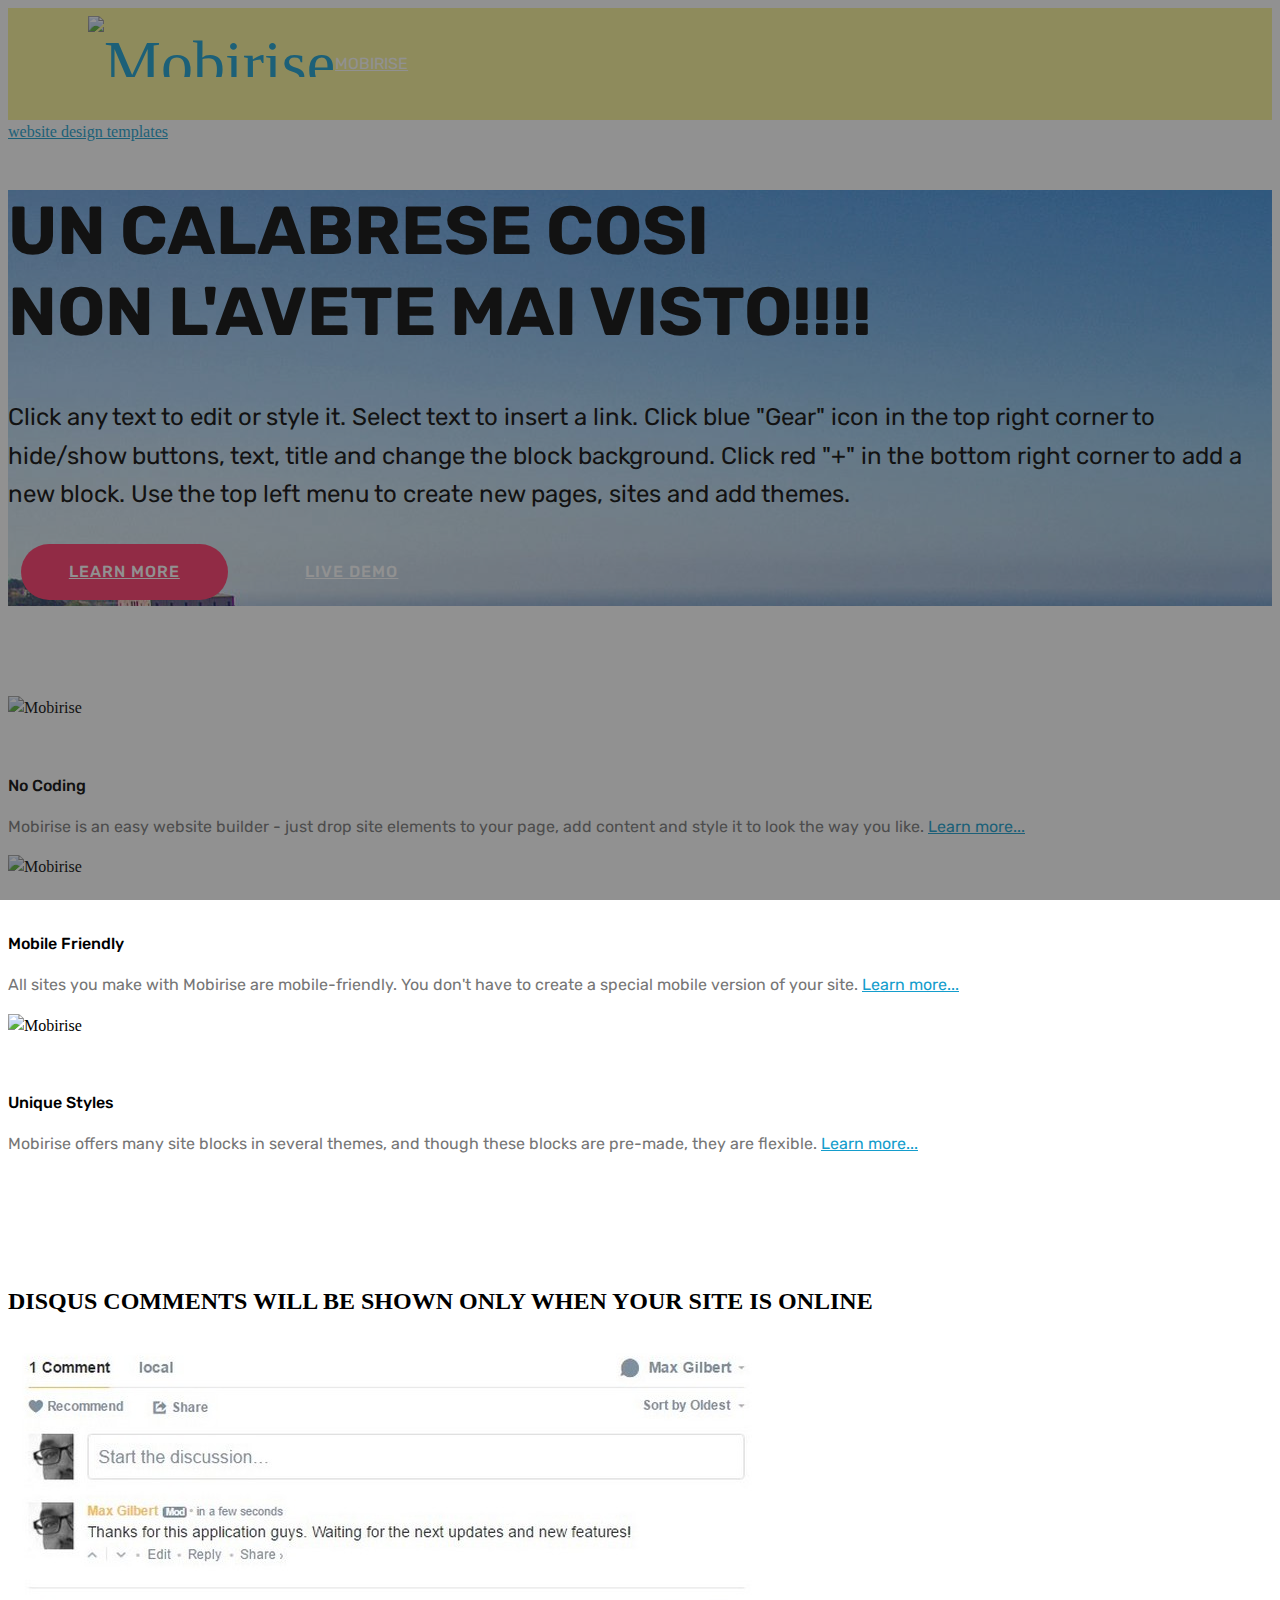
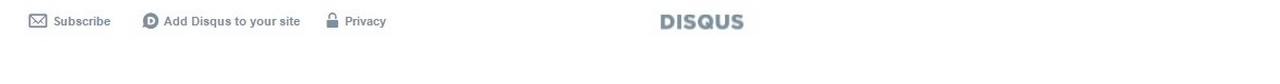
==== commit b20cafed: "create github pages" ====
--- a/page1.html
+++ b/page1.html
@@ -75,7 +75,7 @@
     </nav>
 </section>
 
-<section class="engine"><a href="https://mobirise.info/x">free css templates</a></section><section class="cid-rBKXaTZreo mbr-fullscreen mbr-parallax-background" id="header2-9">
+<section class="engine"><a href="https://mobirise.info/m">website design templates</a></section><section class="cid-rBKXaTZreo mbr-fullscreen mbr-parallax-background" id="header2-9">
 
     
 
@@ -169,9 +169,9 @@
          
     <div class="mbr-section__container mbr-section__container--isolated addons-container">
         <div class="addons-row">
-            <div class="addons-container-inner"><div class="facebookPlaceholder" data-numposts="5"><h2>FACEBOOK COMMENTS WILL BE SHOWN ONLY WHEN YOUR SITE IS ONLINE</h2> <img src="assets/images/facebook-comments.jpg"></div></div>
             
-           
+            
+           <div class="addons-container-inner" data-shortname="prova-rzzcaa62ai"><div class="disqusPlaceholder" data-numposts=""><h2>DISQUS COMMENTS WILL BE SHOWN ONLY WHEN YOUR SITE IS ONLINE</h2> <img src="assets/images/disqus-comments.jpg"></div></div>
         </div>
     </div>
 </section>
